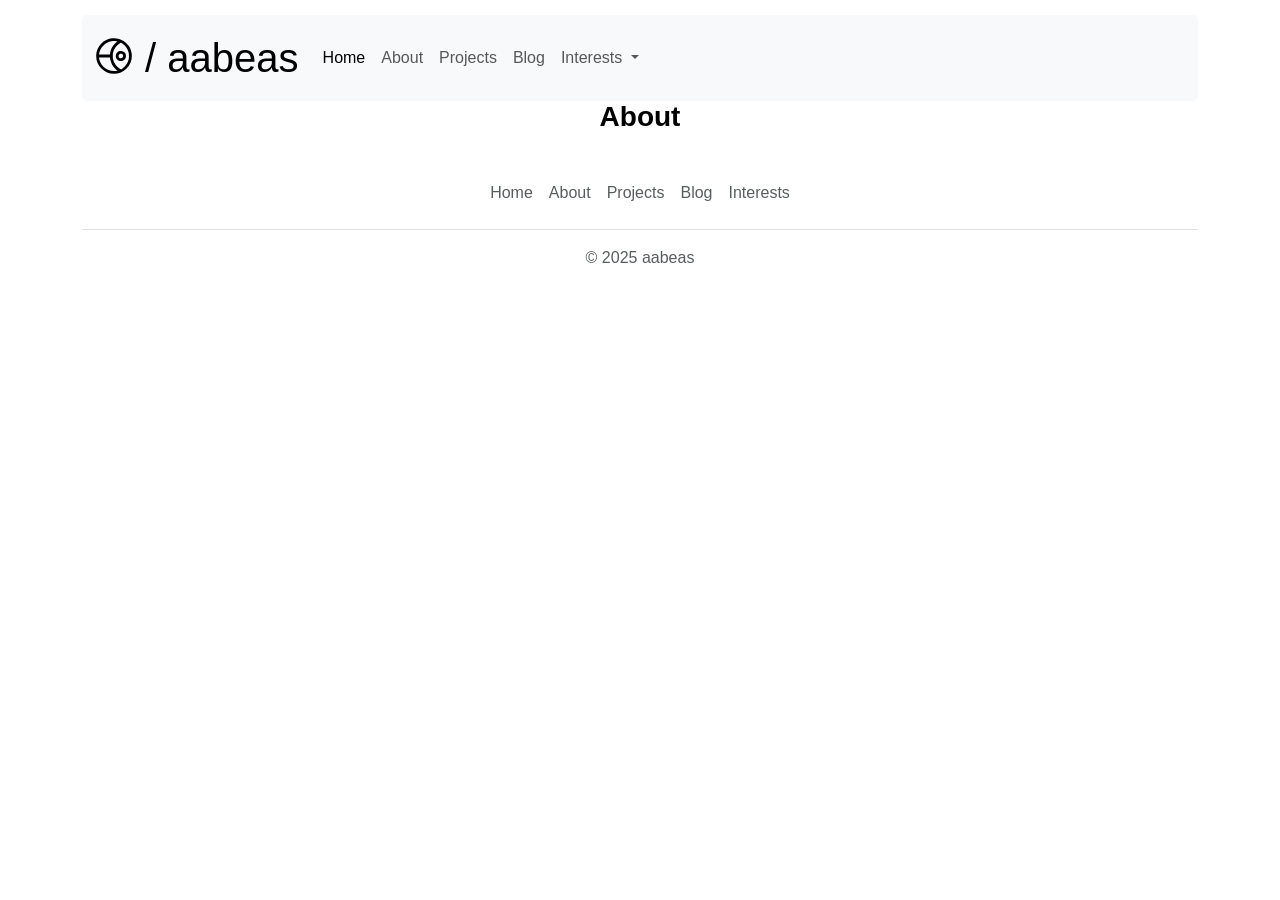
==== about.html @ 9a4c9e03 "Add html pages for about, projects, blog, and interests" ====
<!DOCTYPE html>
<html lang="en-us">
  <head>
    <meta charset="UTF-8" />
    <meta name="viewport" content="width=device-width, initial-scale=1.0" />
    <title>About</title>
    <link
      href="https://cdn.jsdelivr.net/npm/bootstrap@5.3.3/dist/css/bootstrap.min.css"
      rel="stylesheet"
      integrity="sha384-QWTKZyjpPEjISv5WaRU9OFeRpok6YctnYmDr5pNlyT2bRjXh0JMhjY6hW+ALEwIH"
      crossorigin="anonymous"
    />
    <link rel="stylesheet" href="assets/css/custom.css" />
  </head>
  <body>
    <div
      class="position-relative container-xl full-width mx-auto p-responsive-blog"
    >
      <nav class="navbar navbar-expand-lg bg-body-tertiary">
        <div class="container-fluid">
          <a class="navbar-brand" href="#">
            <img
              src="/assets/brand/aabeas-logo.svg"
              alt="Logo"
              width="40"
              height="40"
              class="d-inline-block align-text-top"
            />
            / aabeas
          </a>
          <button
            class="navbar-toggler"
            type="button"
            data-bs-toggle="collapse"
            data-bs-target="#navbarNavDropdown"
            aria-controls="navbarNavDropdown"
            aria-expanded="false"
            aria-label="Toggle navigation"
          >
            <span class="navbar-toggler-icon"></span>
          </button>
          <div class="collapse navbar-collapse" id="navbarNavDropdown">
            <ul class="navbar-nav">
              <li class="nav-item">
                <a class="nav-link active" aria-current="page" href="#">Home</a>
              </li>
              <li class="nav-item">
                <a class="nav-link" href="#">About</a>
              </li>
              <li class="nav-item">
                <a class="nav-link" href="projects.html">Projects</a>
              </li>
              <li class="nav-item">
                <a class="nav-link" href="#">Blog</a>
              </li>
              <li class="nav-item dropdown">
                <a
                  class="nav-link dropdown-toggle"
                  href="#"
                  role="button"
                  data-bs-toggle="dropdown"
                  aria-expanded="false"
                >
                  Interests
                </a>
                <ul class="dropdown-menu">
                  <li>
                    <a class="dropdown-item" href="#">Built Environment</a>
                  </li>
                  <li><a class="dropdown-item" href="#">Performance Art</a></li>
                  <li>
                    <a class="dropdown-item" href="#">Electronic Sound</a>
                  </li>
                  <li>
                    <a class="dropdown-item" href="#">Written Works</a>
                  </li>
                </ul>
              </li>
            </ul>
          </div>
        </div>
      </nav>
    </div>
    <main>
      <div class="container">
        <section class="container-xl py-7 py-md-9 mx-auto p-responsive-home">
          <h2 class="h3-dgn mb-2 mb-md-4 text-center">About</h2>
        </section>
      </div>
    </main>
    <div class="container">
      <footer class="py-3 my-4">
        <ul class="nav justify-content-center border-bottom pb-3 mb-3">
          <li class="nav-item">
            <a href="index.html" class="nav-link px-2 text-body-secondary"
              >Home</a
            >
          </li>
          <li class="nav-item">
            <a href="#" class="nav-link px-2 text-body-secondary">About</a>
          </li>
          <li class="nav-item">
            <a href="projects.html" class="nav-link px-2 text-body-secondary"
              >Projects</a
            >
          </li>
          <li class="nav-item">
            <a href="#" class="nav-link px-2 text-body-secondary">Blog</a>
          </li>
          <li class="nav-item">
            <a href="#" class="nav-link px-2 text-body-secondary">Interests</a>
          </li>
        </ul>
        <p class="text-center text-body-secondary">© 2025 aabeas</p>
      </footer>
    </div>
    <script
      src="https://cdn.jsdelivr.net/npm/bootstrap@5.3.3/dist/js/bootstrap.bundle.min.js"
      integrity="sha384-YvpcrYf0tY3lHB60NNkmXc5s9fDVZLESaAA55NDzOxhy9GkcIdslK1eN7N6jIeHz"
      crossorigin="anonymous"
    ></script>
  </body>
</html>
---- assets/css/custom.css ----
p {
    font-family: Arial;
    font-size: 1em;
}

.navbar {
    margin-top: 15px;
    background-color: #ffffff;
    border-radius: 5px;
}

.navbar-brand {
    font-family: Arial;
    font-weight: 100;
    font-size: 2.5em;
    vertical-align: text-top;
}

body {
    background-color: #ffffff;
    font-family: "Arial Black", Helvetica, sans-serif;
    font-size: 1em;
    color: black;
}

@media (min-width:768px) .ml-md-n4 {
    margin-left: calc(var(--base-size-24, 24px)*-1) !important;
}

@media (min-width:768px) .py-md-9 {
    padding-bottom: var(--base-size-80, 80px) !important;
    padding-top: var(--base-size-80, 80px) !important;
}

@media (min-width: 1012px) {
    .p-responsive-home {
        padding-left: 24px !important;
        padding-right: 24px !important;
    }
}

@media (min-width: 544px) {
    .p-responsive-home {
        padding-left: 40px !important;
        padding-right: 40px !important;
    }
}

.p-responsive-home {
    padding-left: 24px !important;
    padding-right: 24px !important;
}

@media (min-width:1012px) .h3-dgn {
    font-size: 48px !important;
    letter-spacing: -.03em;
    line-height: 52px !important;
}

@media (min-width:768px) .h3-dgn {
    font-size: 40px !important;
    line-height: 44px !important;
}

.box-arrow {
    display: inline-block;
    overflow: visible !important;
    vertical-align: text-bottom;
    fill: currentColor;
    height: auto;
    width: auto;
}

.h3-dgn {
    font-size: 28px !important;
    font-weight: 800 !important;
    line-height: 32px !important;
}

@media (min-width:768px) .f3-dsg {
    font-size: 20px !important;
    line-height: 28px !important;
}

.f3-dsg {
    font-size: 16px !important;
    line-height: 24px !important;
}

.f4-dsg {
    font-size: 16px !important;
    line-height: 24px !important;
    font-weight: var(--base-text-weight-normal, 400);
}

@media (min-width:768px) .mb-md-4 {
    margin-bottom: var(--base-size-24, 24px) !important;
}
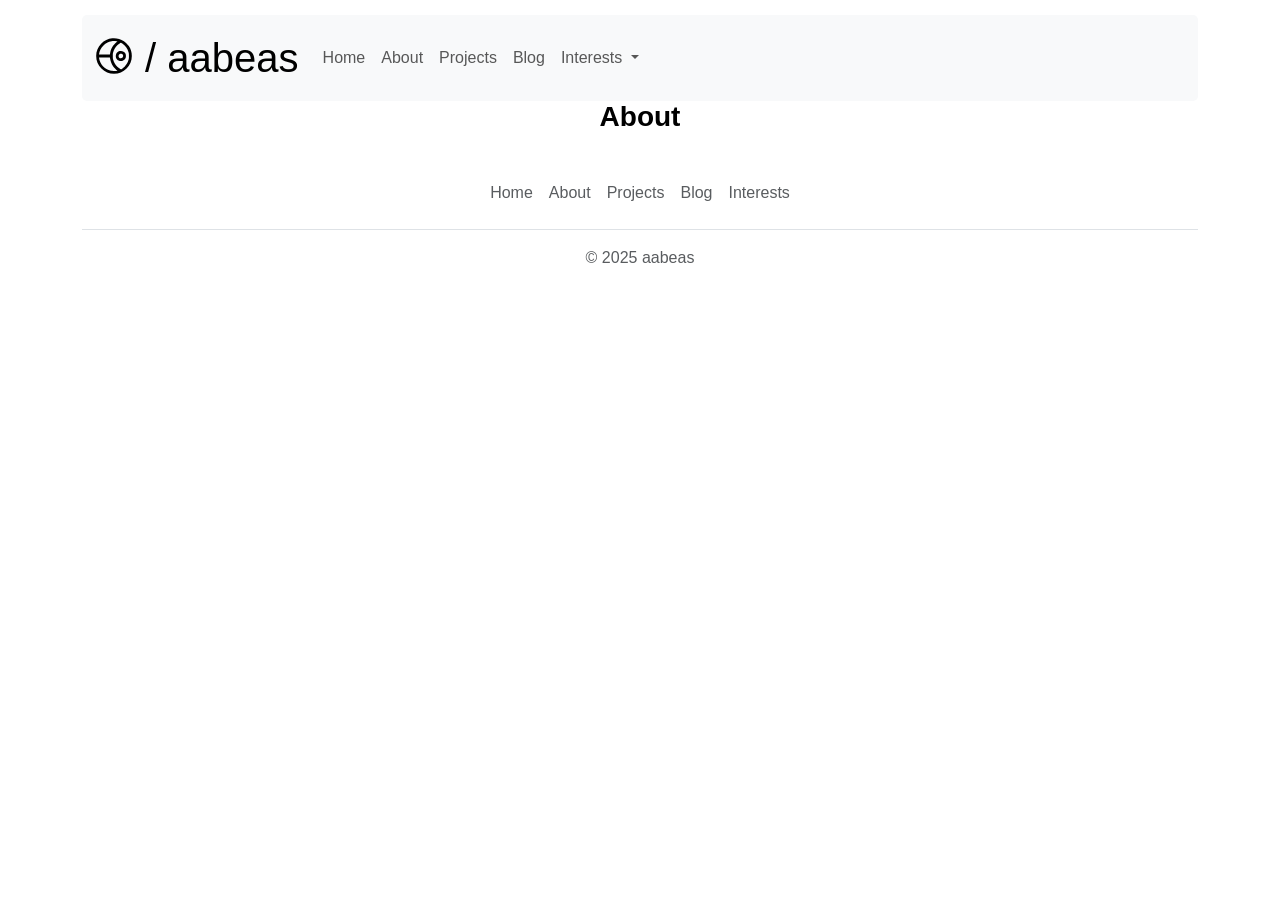
==== commit 96b2985d: "Create javascript fetch partials for header and footer with adjustments to about, blog, index, inter" ====
--- a/about.html
+++ b/about.html
@@ -10,76 +10,14 @@
       integrity="sha384-QWTKZyjpPEjISv5WaRU9OFeRpok6YctnYmDr5pNlyT2bRjXh0JMhjY6hW+ALEwIH"
       crossorigin="anonymous"
     />
+    <script src="/javascript/partials-loader.js"></script>
     <link rel="stylesheet" href="assets/css/custom.css" />
   </head>
   <body>
     <div
       class="position-relative container-xl full-width mx-auto p-responsive-blog"
     >
-      <nav class="navbar navbar-expand-lg bg-body-tertiary">
-        <div class="container-fluid">
-          <a class="navbar-brand" href="#">
-            <img
-              src="/assets/brand/aabeas-logo.svg"
-              alt="Logo"
-              width="40"
-              height="40"
-              class="d-inline-block align-text-top"
-            />
-            / aabeas
-          </a>
-          <button
-            class="navbar-toggler"
-            type="button"
-            data-bs-toggle="collapse"
-            data-bs-target="#navbarNavDropdown"
-            aria-controls="navbarNavDropdown"
-            aria-expanded="false"
-            aria-label="Toggle navigation"
-          >
-            <span class="navbar-toggler-icon"></span>
-          </button>
-          <div class="collapse navbar-collapse" id="navbarNavDropdown">
-            <ul class="navbar-nav">
-              <li class="nav-item">
-                <a class="nav-link active" aria-current="page" href="#">Home</a>
-              </li>
-              <li class="nav-item">
-                <a class="nav-link" href="#">About</a>
-              </li>
-              <li class="nav-item">
-                <a class="nav-link" href="projects.html">Projects</a>
-              </li>
-              <li class="nav-item">
-                <a class="nav-link" href="#">Blog</a>
-              </li>
-              <li class="nav-item dropdown">
-                <a
-                  class="nav-link dropdown-toggle"
-                  href="#"
-                  role="button"
-                  data-bs-toggle="dropdown"
-                  aria-expanded="false"
-                >
-                  Interests
-                </a>
-                <ul class="dropdown-menu">
-                  <li>
-                    <a class="dropdown-item" href="#">Built Environment</a>
-                  </li>
-                  <li><a class="dropdown-item" href="#">Performance Art</a></li>
-                  <li>
-                    <a class="dropdown-item" href="#">Electronic Sound</a>
-                  </li>
-                  <li>
-                    <a class="dropdown-item" href="#">Written Works</a>
-                  </li>
-                </ul>
-              </li>
-            </ul>
-          </div>
-        </div>
-      </nav>
+      <div id="header"></div>
     </div>
     <main>
       <div class="container">
@@ -89,30 +27,7 @@
       </div>
     </main>
     <div class="container">
-      <footer class="py-3 my-4">
-        <ul class="nav justify-content-center border-bottom pb-3 mb-3">
-          <li class="nav-item">
-            <a href="index.html" class="nav-link px-2 text-body-secondary"
-              >Home</a
-            >
-          </li>
-          <li class="nav-item">
-            <a href="#" class="nav-link px-2 text-body-secondary">About</a>
-          </li>
-          <li class="nav-item">
-            <a href="projects.html" class="nav-link px-2 text-body-secondary"
-              >Projects</a
-            >
-          </li>
-          <li class="nav-item">
-            <a href="#" class="nav-link px-2 text-body-secondary">Blog</a>
-          </li>
-          <li class="nav-item">
-            <a href="#" class="nav-link px-2 text-body-secondary">Interests</a>
-          </li>
-        </ul>
-        <p class="text-center text-body-secondary">© 2025 aabeas</p>
-      </footer>
+      <div id="footer"></div>
     </div>
     <script
       src="https://cdn.jsdelivr.net/npm/bootstrap@5.3.3/dist/js/bootstrap.bundle.min.js"
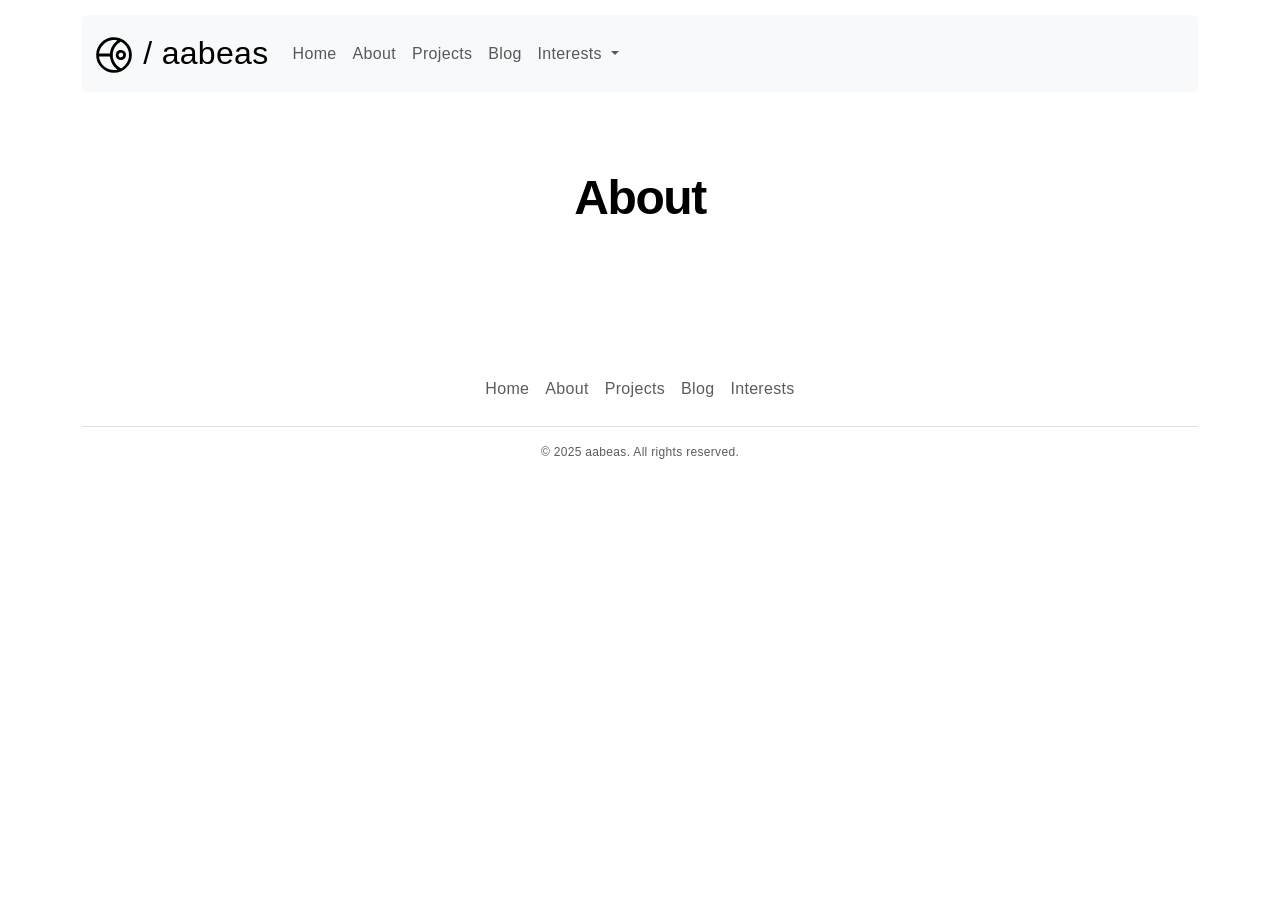
==== commit ecf541b5: "Add favicon to head on pages" ====
--- a/about.html
+++ b/about.html
@@ -12,6 +12,25 @@
     />
     <script src="/javascript/partials-loader.js"></script>
     <link rel="stylesheet" href="assets/css/custom.css" />
+    <link rel="icon" href="/favicon.ico" type="image/x-icon" />
+    <link
+      rel="apple-touch-icon"
+      sizes="180x180"
+      href="assets/brand/apple-touch-icon.png"
+    />
+    <link
+      rel="icon"
+      type="image/png"
+      sizes="32x32"
+      href="assets/brand/favicon-32x32.png"
+    />
+    <link
+      rel="icon"
+      type="image/png"
+      sizes="16x16"
+      href="assets/brand/favicon-16x16.png"
+    />
+    <link rel="manifest" href="/site.webmanifest" />
   </head>
   <body>
     <div
--- a/assets/css/custom.css
+++ b/assets/css/custom.css
@@ -1,8 +1,41 @@
-p {
-    font-family: Arial;
-    font-size: 1em;
+/* Base styles */
+body {
+    background-color: #ffffff;
+    font-family: "Arial Black", Helvetica, sans-serif;
+    font-size: 1rem;
+    color: black;
+    line-height: 1.6;
+    letter-spacing: 0.02em;
 }
 
+a {
+    color: #007bff;
+    text-decoration: none;
+}
+
+a:hover {
+    text-decoration: underline;
+}
+
+.text-center {
+    text-align: center;
+}
+
+.mt-4 {
+    margin-top: 1rem;
+}
+
+.mb-4 {
+    margin-bottom: 1rem;
+}
+
+.truncate-fixed {
+    height: 4.5rem; /* Adjust height as needed */
+    overflow: hidden;
+    text-overflow: ellipsis;
+}
+
+/* Navbar styles */
 .navbar {
     margin-top: 15px;
     background-color: #ffffff;
@@ -10,89 +43,99 @@
 }
 
 .navbar-brand {
-    font-family: Arial;
     font-weight: 100;
-    font-size: 2.5em;
+    font-size: 2rem;
     vertical-align: text-top;
 }
 
-body {
-    background-color: #ffffff;
-    font-family: "Arial Black", Helvetica, sans-serif;
-    font-size: 1em;
-    color: black;
+p {
+    font-family: "Arial", Helvetica, sans-serif;
+    /*font-weight: lighter;*/
+    font-size: .75rem;
 }
 
-@media (min-width:768px) .ml-md-n4 {
-    margin-left: calc(var(--base-size-24, 24px)*-1) !important;
+.p-responsive-home {
+    padding-left: 24px;
+    padding-right: 24px;
 }
 
-@media (min-width:768px) .py-md-9 {
-    padding-bottom: var(--base-size-80, 80px) !important;
-    padding-top: var(--base-size-80, 80px) !important;
-}
-
-@media (min-width: 1012px) {
+/* Responsive styles for medium screens (544px and above) */
+@media (min-width: 544px) {
     .p-responsive-home {
-        padding-left: 24px !important;
-        padding-right: 24px !important;
+        padding-left: 40px;
+        padding-right: 40px;
     }
 }
 
-@media (min-width: 544px) {
-    .p-responsive-home {
-        padding-left: 40px !important;
-        padding-right: 40px !important;
+/* Responsive styles for medium screens (768px and above) */
+@media (min-width: 768px) {
+    .ml-md-n4 {
+        margin-left: calc(var(--base-size-24, 24px) * -1);
+    }
+
+    .py-md-9 {
+        padding-bottom: var(--base-size-80, 80px);
+        padding-top: var(--base-size-80, 80px);
+    }
+
+    .h3-dgn {
+        font-size: 40px;
+        line-height: 44px;
+    }
+
+    .f3-dsg {
+        font-size: 20px;
+        line-height: 28px;
+    }
+
+    .mb-md-4 {
+        margin-bottom: var(--base-size-24, 24px);
     }
 }
 
-.p-responsive-home {
-    padding-left: 24px !important;
-    padding-right: 24px !important;
+.h3-dgn {
+    font-size: 28px;
+    font-weight: 800;
+    line-height: 32px;
 }
 
-@media (min-width:1012px) .h3-dgn {
-    font-size: 48px !important;
-    letter-spacing: -.03em;
-    line-height: 52px !important;
+/* Responsive styles for medium screens (1012px and above) */
+@media (min-width: 1012px) {
+    .h3-dgn {
+        font-size: 48px;
+        letter-spacing: -0.03em;
+        line-height: 52px;
+    }
 }
 
-@media (min-width:768px) .h3-dgn {
-    font-size: 40px !important;
-    line-height: 44px !important;
+/* Blog Styles */
+.card:hover {
+    box-shadow: 0 4px 8px rgba(0, 0, 0, 0.2);
+    transform: translateY(-5px);
+    transition: all 0.3s ease;
+}
+.blog-list {
+    display: grid;
+    grid-template-columns: repeat(auto-fit, minmax(300px, 1fr));
+    gap: 1rem;
 }
 
-.box-arrow {
-    display: inline-block;
-    overflow: visible !important;
-    vertical-align: text-bottom;
-    fill: currentColor;
-    height: auto;
-    width: auto;
+.blog-card {
+    border: 1px solid #ddd;
+    border-radius: 5px;
+    padding: 1rem;
+    background-color: #f9f9f9;
 }
 
-.h3-dgn {
-    font-size: 28px !important;
-    font-weight: 800 !important;
-    line-height: 32px !important;
+.blog-card h2 {
+    margin-top: 0;
 }
 
-@media (min-width:768px) .f3-dsg {
-    font-size: 20px !important;
-    line-height: 28px !important;
+.blog-card a {
+    text-decoration: none;
+    color: #007bff;
 }
 
-.f3-dsg {
-    font-size: 16px !important;
-    line-height: 24px !important;
-}
-
-.f4-dsg {
-    font-size: 16px !important;
-    line-height: 24px !important;
-    font-weight: var(--base-text-weight-normal, 400);
-}
-
-@media (min-width:768px) .mb-md-4 {
-    margin-bottom: var(--base-size-24, 24px) !important;
+.blog-card a:hover {
+    text-decoration: underline;
 }
